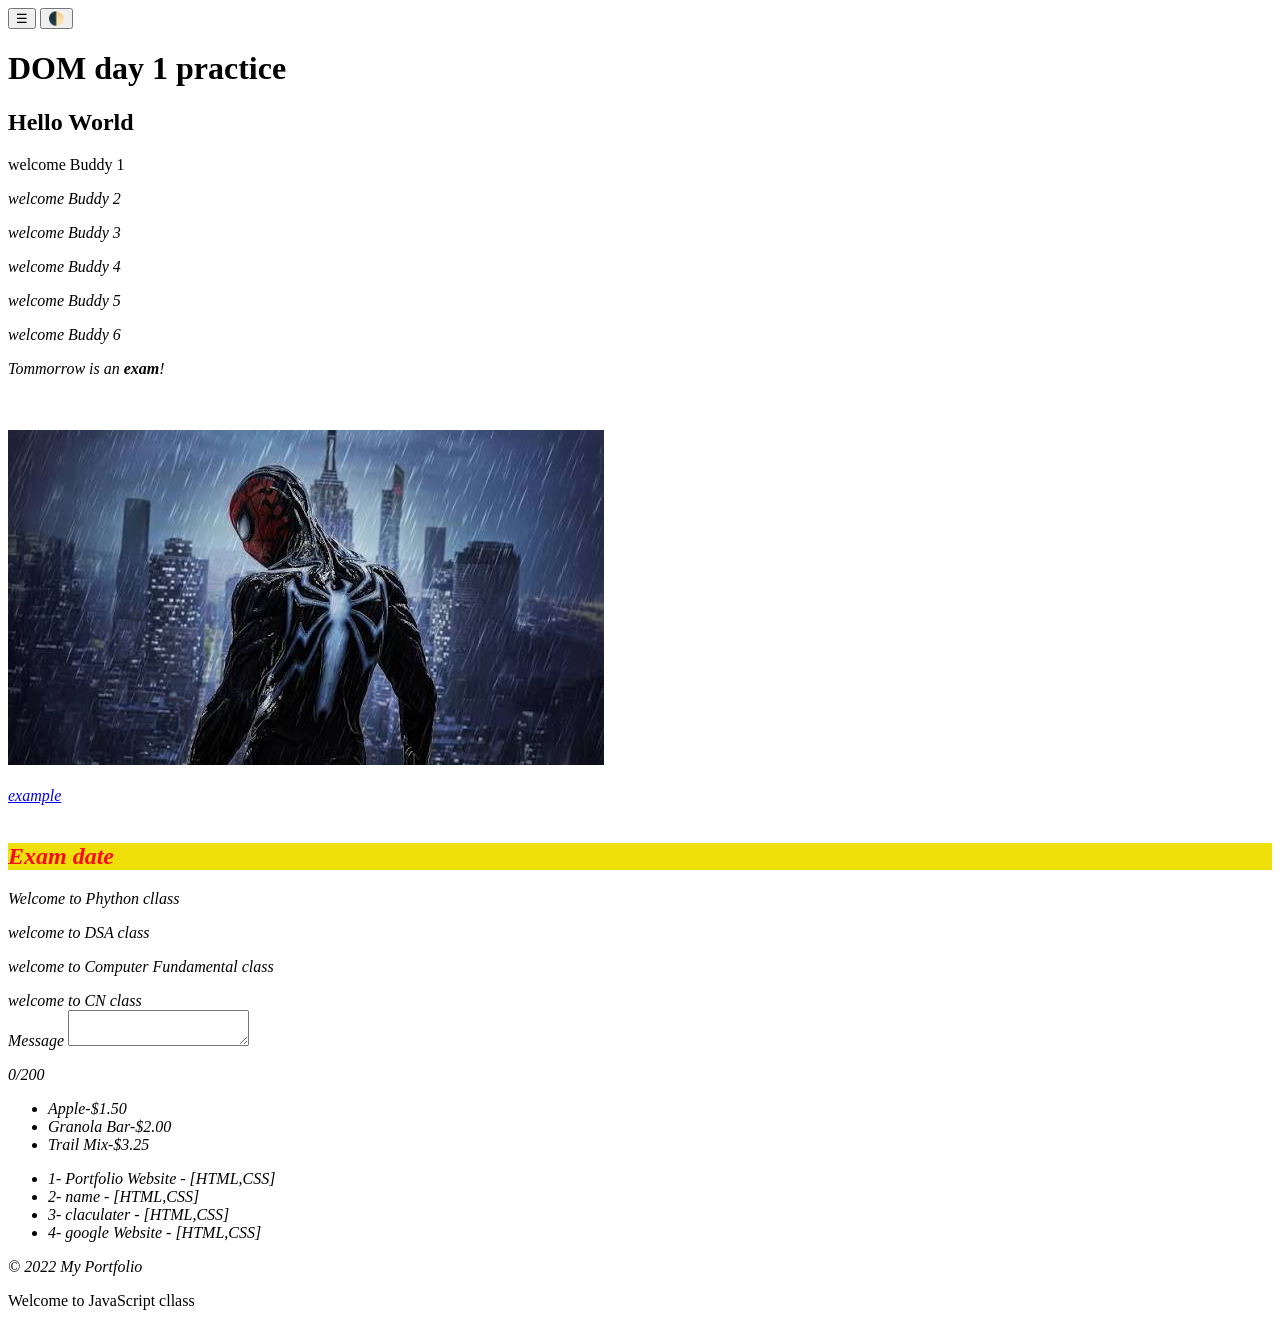
==== dom-practice/index.html @ 0c44fa74 "events and data driven" ====
<!DOCTYPE html>
<html lang="en">

<head>
    <meta charset="UTF-8">
    <meta name="viewport" content="width=device-width, initial-scale=1.0">
    <title>Document</title>
    <script src="app.js" defer></script>
    <link rel="stylesheet" href="style.css">
</head>

<body>
    <button id="navToggle"  aria-label="Toggle navigation menu">☰</button>
    <button id="darkAndLight"  aria-label="Toggle light and dark mode">🌓</button>
    <nav id="siteNav">
        <a href="" targrt="__blank">Home</a>
        <a href="" targrt="__blank">about</a>
        <a href="" targrt="__blank">project</a>
        <a href="" targrt="__blank">contact</a>
    </nav>
    <h1 id="title">Dr.Doom</h1>
    
    <h2>123456</h2>
    <p class="message"><em>The next biggest villen in <b>MCU</b> is <b>Dr.Doom</b> his powers are incredible he has no limits. he is
            going to fight against the <b>New Avengers</b>, he can defet the new avengers by closeing his eyes also or
            wih finger no need to use one hand also,but our hope is the <b>God Brothers</b><em> </p>
    <p class="message">If the two Brothers become a team and fight no one can defeat them .one ias the god os multiverse and the other
        is the god of tunder</p>
    <p class="message"><em>The next biggest villen in <b>MCU</b> is <b>Dr.Doom</b> his powers are incredible he has no limits. he is
            going to fight against the <b>New Avengers</b>, he can defet the new avengers by closeing his eyes also or
            wih finger no need to use one hand also,but our hope is the <b>God Brothers</b><em> </p>
    <p class="message">If the two Brothers become a team and fight no one can defeat them .one ias the god os multiverse and the other
        is the god of tunder</p>
    <p class="message"><em>The next biggest villen in <b>MCU</b> is <b>Dr.Doom</b> his powers are incredible he has no limits. he is
            going to fight against the <b>New Avengers</b>, he can defet the new avengers by closeing his eyes also or
            wih finger no need to use one hand also,but our hope is the <b>God Brothers</b><em> </p>
    <p class="message">If the two Brothers become a team and fight no one can defeat them .one ias the god os multiverse and the other
        is the god of tunder</p>
        <p id = "announcement"></p>
        <br>
        <br>
        
        <img id ="varanasi" src="../dom-practice/images (3).jpg" alt="abc"> <br><br>
        <a id ="myLink" href = "https://example.com" target="_blank">example</a>
        
        <br><br>
        <h2 id =result>Exam date</h2>

        <div id="box"></div>

        <lable for="message">Message</lable>
        <textarea id="message" maxlength="200"></textarea>
        <p id="charcount">0/200</p>
        <ul id="snackList"></ul>
        <ul id="proJect"></ul>
        <footer>
            &copy; <span id="year">2022 </span> My Portfolio
        </footer>
</body>

</html>
---- dom-practice/style.css ----
.highLight {
    background-color: rgb(240, 224, 10);
    color: rgb(250, 12, 32);
}

#siteNav {
    display: none;
}

#siteNav.nav-open {
    display: flex;
    flex-direction: column;
}

.darkMode {
    background-color: #1a1a1a;
    color: #f0f0f0
}

.darkMode a{
    color: #8ab48a;
}
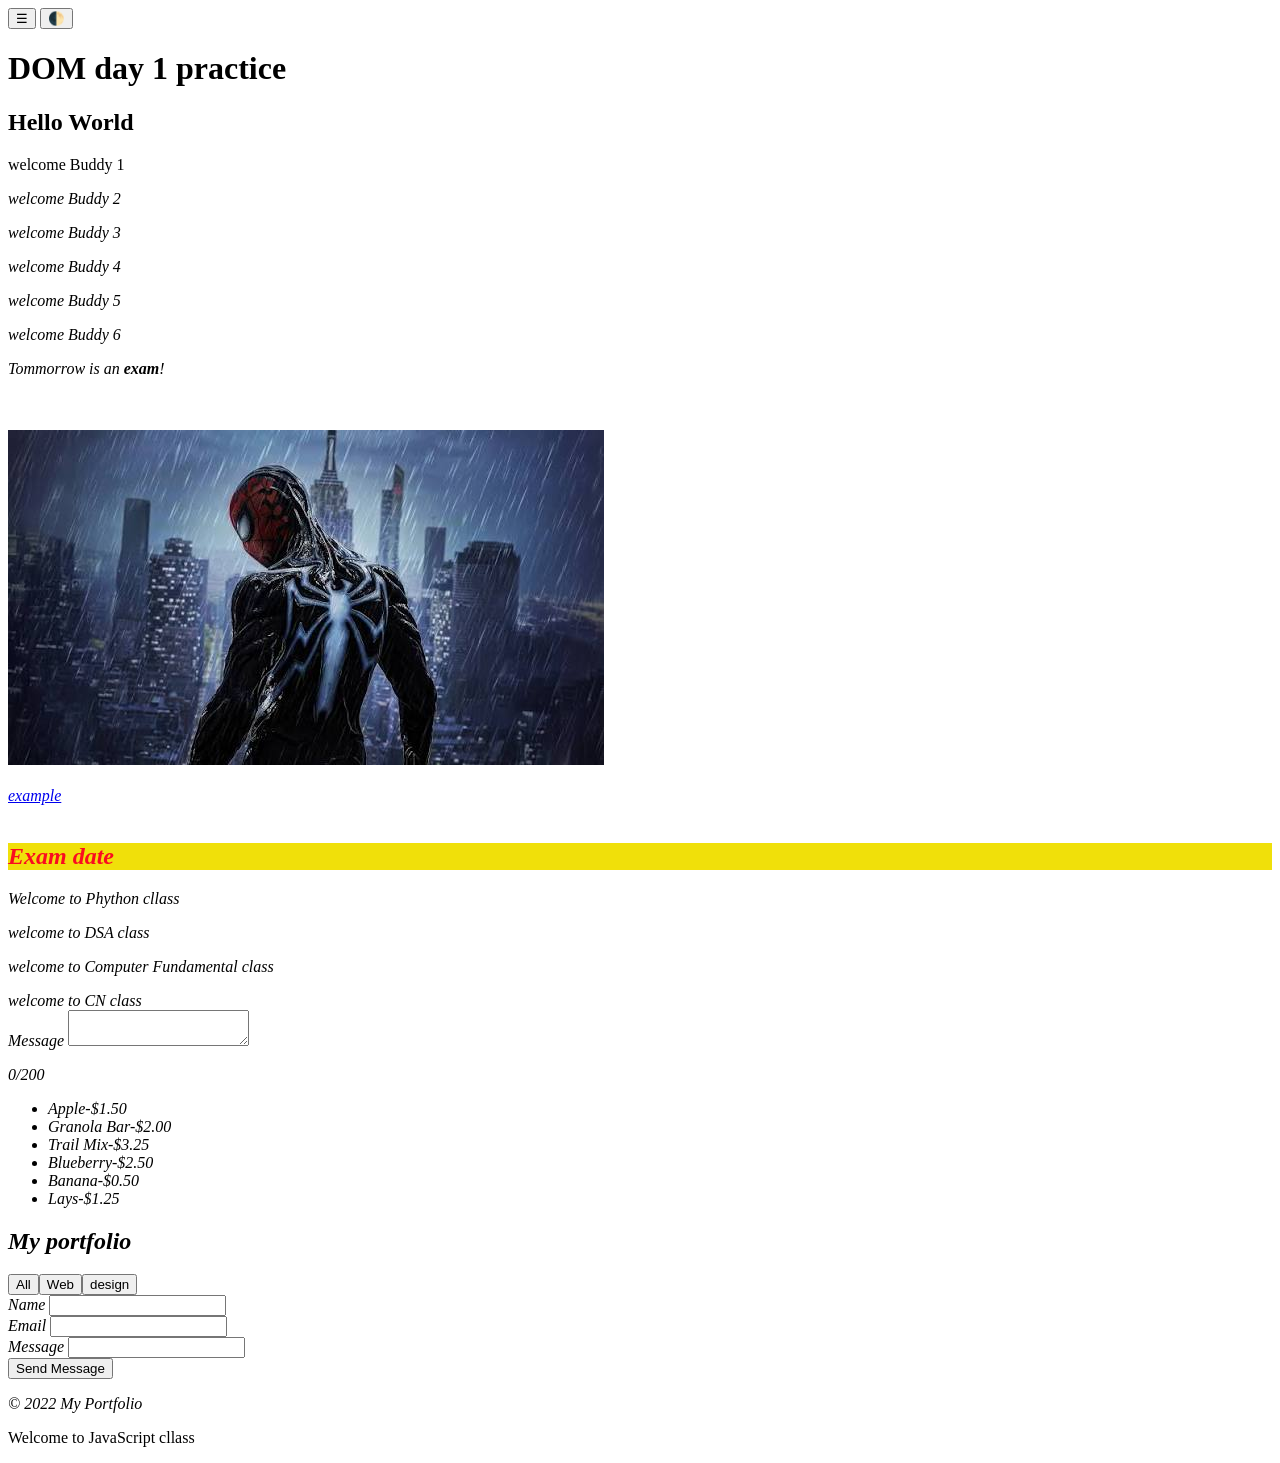
==== commit 0bbf12eb: "js" ====
--- a/dom-practice/index.html
+++ b/dom-practice/index.html
@@ -48,14 +48,50 @@
 
         <div id="box"></div>
 
-        <lable for="message">Message</lable>
-        <textarea id="message" maxlength="200"></textarea>
+        <lable for="message1">Message</lable>
+        <textarea id="message1" maxlength="200"></textarea>
         <p id="charcount">0/200</p>
         <ul id="snackList"></ul>
-        <ul id="proJect"></ul>
+        <ul id="proJect" class="p1"></ul>
+
+
+
+        <section class="projects-section">
+            <h2>My portfolio</h2>
+            <div id ="filterButton"></div>
+            <div id="projectGrid"></div>
+        </section>
+
+
+        <form id="contact-form"novalidata>
+            <div class="field">
+                <label for="name">Name</label>
+                <input type="text" id="name" name="name">
+                <span class="error-message" id="name-error">Please enter your name</span>
+            </div>
+
+            <div class="field">
+                <label for="email">Email</label>
+                <input type="email" id="email" name="email">
+                <span class="error-message" id="email-error">Please enter your email</span>
+            </div>
+
+            <div class="field">
+                <label for="message">Message</label>
+                <input id="message" name="message" rows="4">
+                <span class="error-message" id="message-error">Please enter a message</span>
+            </div>
+
+            <button type="submit">Send Message</button>
+            <p id="form-success" class="success-message"></p>
+        </form>
+
+
         <footer>
             &copy; <span id="year">2022 </span> My Portfolio
         </footer>
+
+
 </body>
 
 </html>
--- a/dom-practice/style.css
+++ b/dom-practice/style.css
@@ -19,4 +19,23 @@
 
 .darkMode a{
     color: #8ab48a;
-} +} 
+
+.p1 {
+    background-color: aqua;
+    font-size: large;
+}
+
+.error-message {
+    display: none;
+    color: #c0392b;
+    font-size: 14px;
+}
+
+.error-message.show {
+    display: block;
+}
+
+.success-message {
+    color: #1e8449;
+}
